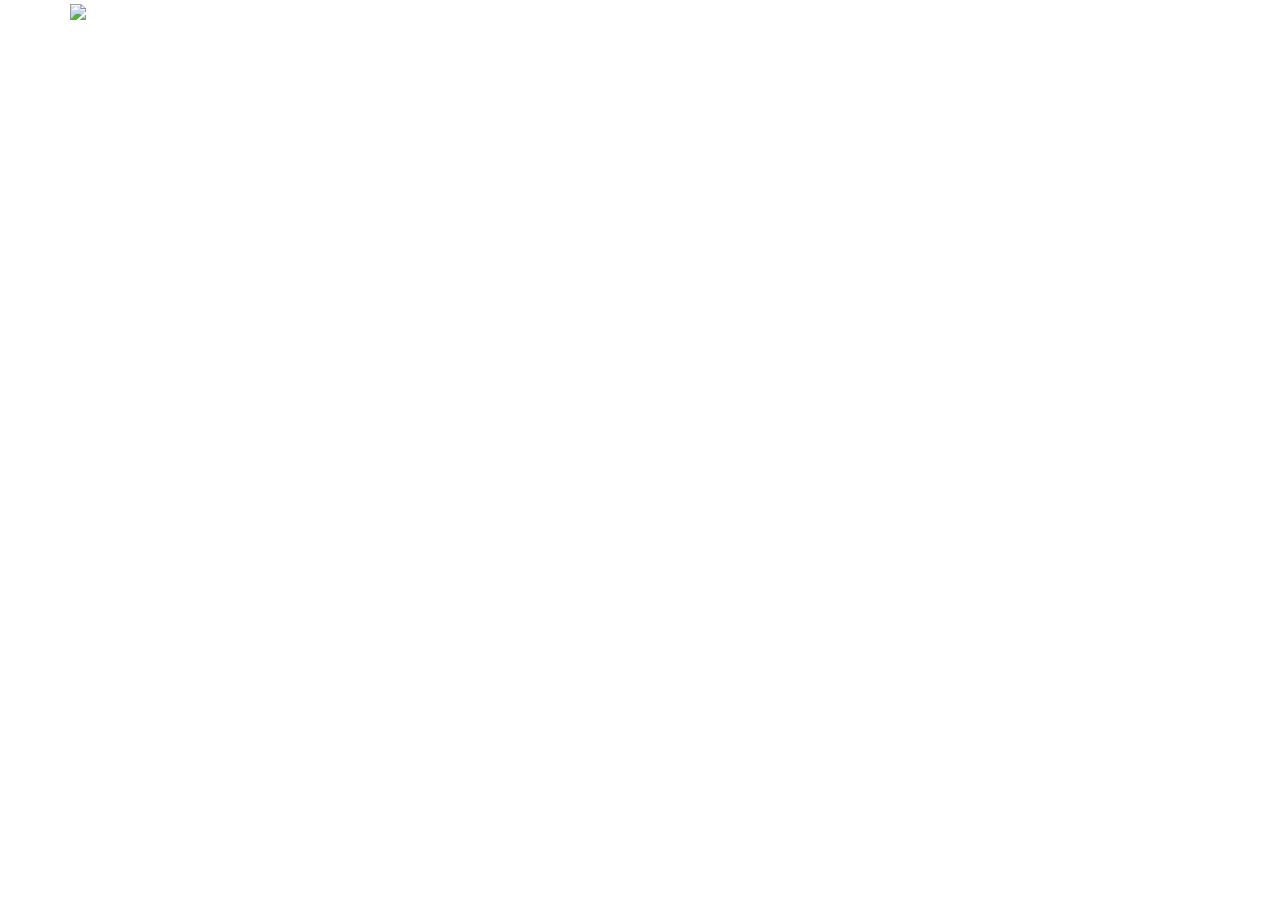
==== public/index.html @ f26f9c9f "Converted Bloc Jams to a single page application" ====
<!DOCTYPE html>
<html ng-app="BlocJams">
  <head>
    <title>Bloc Jams</title>
    <link rel="stylesheet" type="text/css" href="http://yui.yahooapis.com/3.17.1/build/cssreset/cssreset-min.css">
     <link href='http://fonts.googleapis.com/css?family=Open+Sans:400,800,600,700,300' rel='stylesheet' type='text/css'>
     <link rel="stylesheet" href="//netdna.bootstrapcdn.com/bootstrap/3.1.1/css/bootstrap.min.css">
     <link rel="stylesheet" type="text/css" href="/stylesheets/app.css">
     <script src="//ajax.googleapis.com/ajax/libs/jquery/2.1.1/jquery.min.js"></script>
     <script src="https://ajax.googleapis.com/ajax/libs/angularjs/1.2.15/angular.min.js"></script>
     <script src="//cdnjs.cloudflare.com/ajax/libs/angular-ui-router/0.2.10/angular-ui-router.min.js"></script>
     <script src="/javascripts/vendor.js"></script>
     <script src="/javascripts/app.js"></script>
     <script>
       require('scripts/app');
     </script>
  </head>
  <body>
     <nav class="player-header-nav navbar">
       <div class="container">
         <div class='navbar-header'> <!-- Nav Bar -->
           <a class='logo navbar-left'>
             <img src="/images/blocjams.png">
           </a>
         </div>
       </div>
     </nav>
     
     <!-- Render templates here -->
     <div ui-view></div>

  </body>
</html>
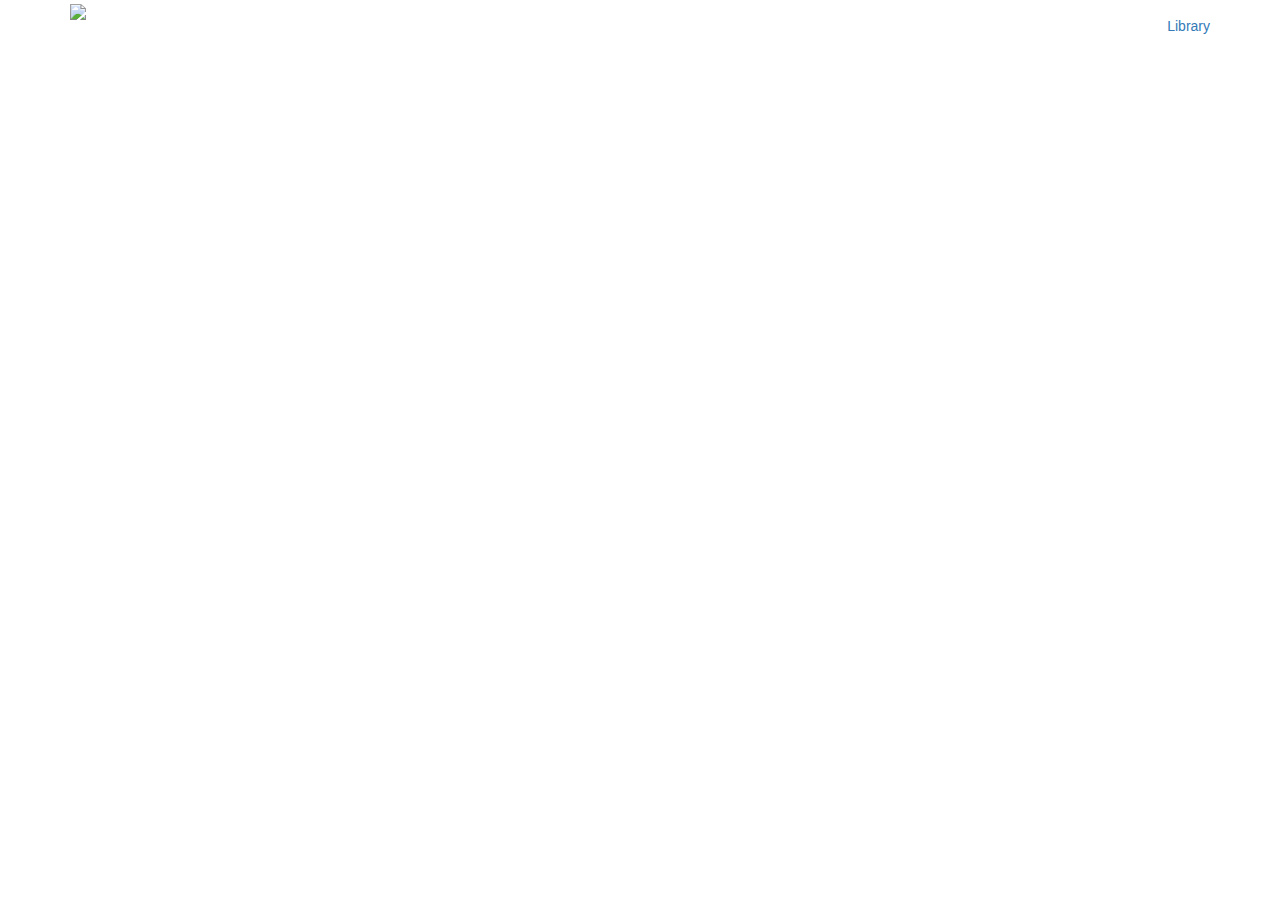
==== commit 00784be8: "Converted collection view to angular" ====
--- a/public/index.html
+++ b/public/index.html
@@ -5,6 +5,7 @@
     <link rel="stylesheet" type="text/css" href="http://yui.yahooapis.com/3.17.1/build/cssreset/cssreset-min.css">
      <link href='http://fonts.googleapis.com/css?family=Open+Sans:400,800,600,700,300' rel='stylesheet' type='text/css'>
      <link rel="stylesheet" href="//netdna.bootstrapcdn.com/bootstrap/3.1.1/css/bootstrap.min.css">
+     <link href="//netdna.bootstrapcdn.com/font-awesome/4.1.0/css/font-awesome.min.css" rel="stylesheet">
      <link rel="stylesheet" type="text/css" href="/stylesheets/app.css">
      <script src="//ajax.googleapis.com/ajax/libs/jquery/2.1.1/jquery.min.js"></script>
      <script src="https://ajax.googleapis.com/ajax/libs/angularjs/1.2.15/angular.min.js"></script>
@@ -19,10 +20,13 @@
      <nav class="player-header-nav navbar">
        <div class="container">
          <div class='navbar-header'> <!-- Nav Bar -->
-           <a class='logo navbar-left'>
+           <a ui-sref='landing' class='logo navbar-left'>
              <img src="/images/blocjams.png">
            </a>
          </div>
+         <ul class="nav navbar-nav navbar-right">
+           <li><a ui-sref='collection'>Library</a></li> 
+         </ul>
        </div>
      </nav>
      
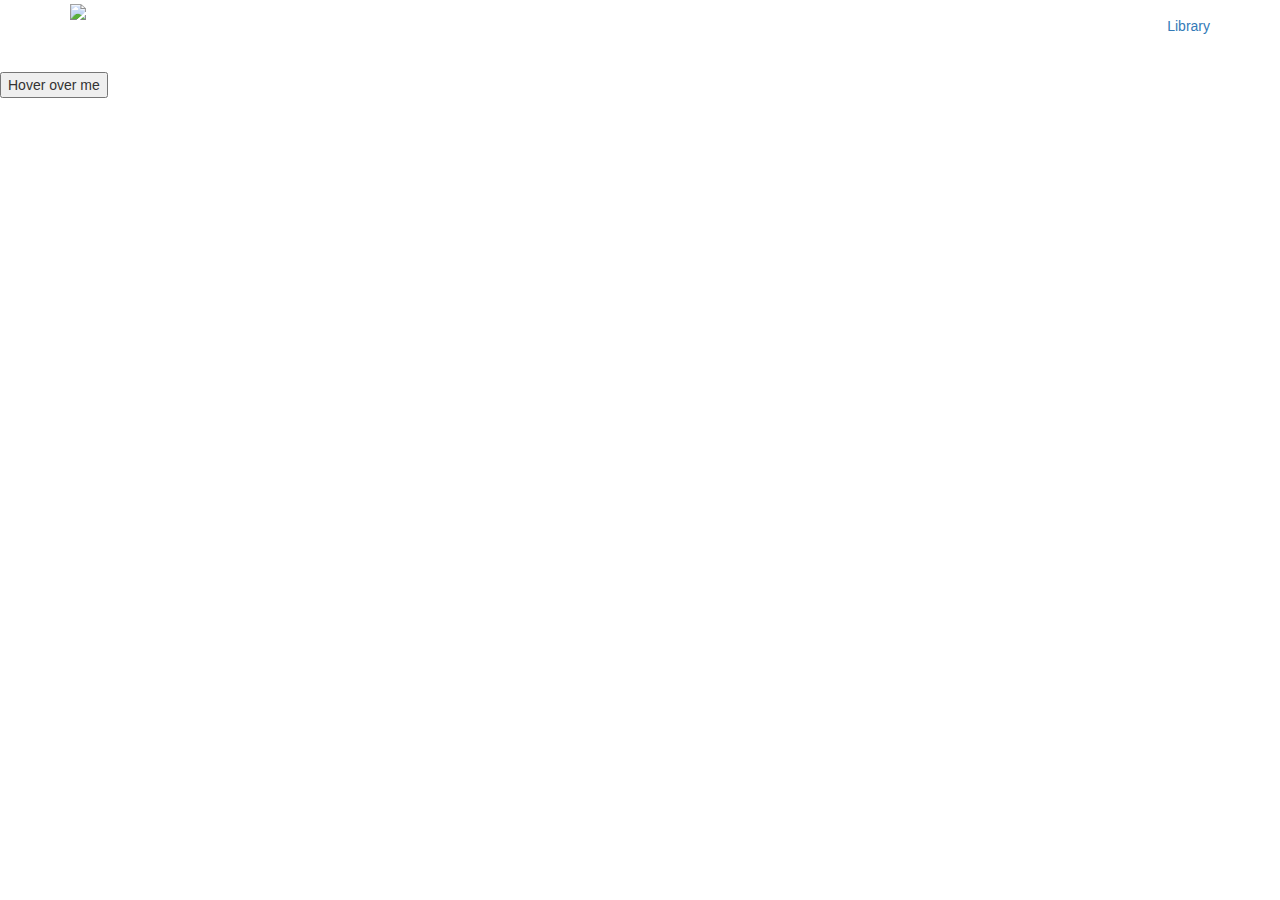
==== commit b2abb5f9: "Experimenting with directives" ====
--- a/public/index.html
+++ b/public/index.html
@@ -10,6 +10,7 @@
      <script src="//ajax.googleapis.com/ajax/libs/jquery/2.1.1/jquery.min.js"></script>
      <script src="https://ajax.googleapis.com/ajax/libs/angularjs/1.2.15/angular.min.js"></script>
      <script src="//cdnjs.cloudflare.com/ajax/libs/angular-ui-router/0.2.10/angular-ui-router.min.js"></script>
+     <script src="//cdnjs.cloudflare.com/ajax/libs/buzz/1.1.0/buzz.min.js"></script>
      <script src="/javascripts/vendor.js"></script>
      <script src="/javascripts/app.js"></script>
      <script>
@@ -32,6 +33,8 @@
      
      <!-- Render templates here -->
      <div ui-view></div>
+     <click-me></click-me>
+     <button count-hover-time ng-mouseover="onHover()">Hover over me</button>
 
   </body>
 </html>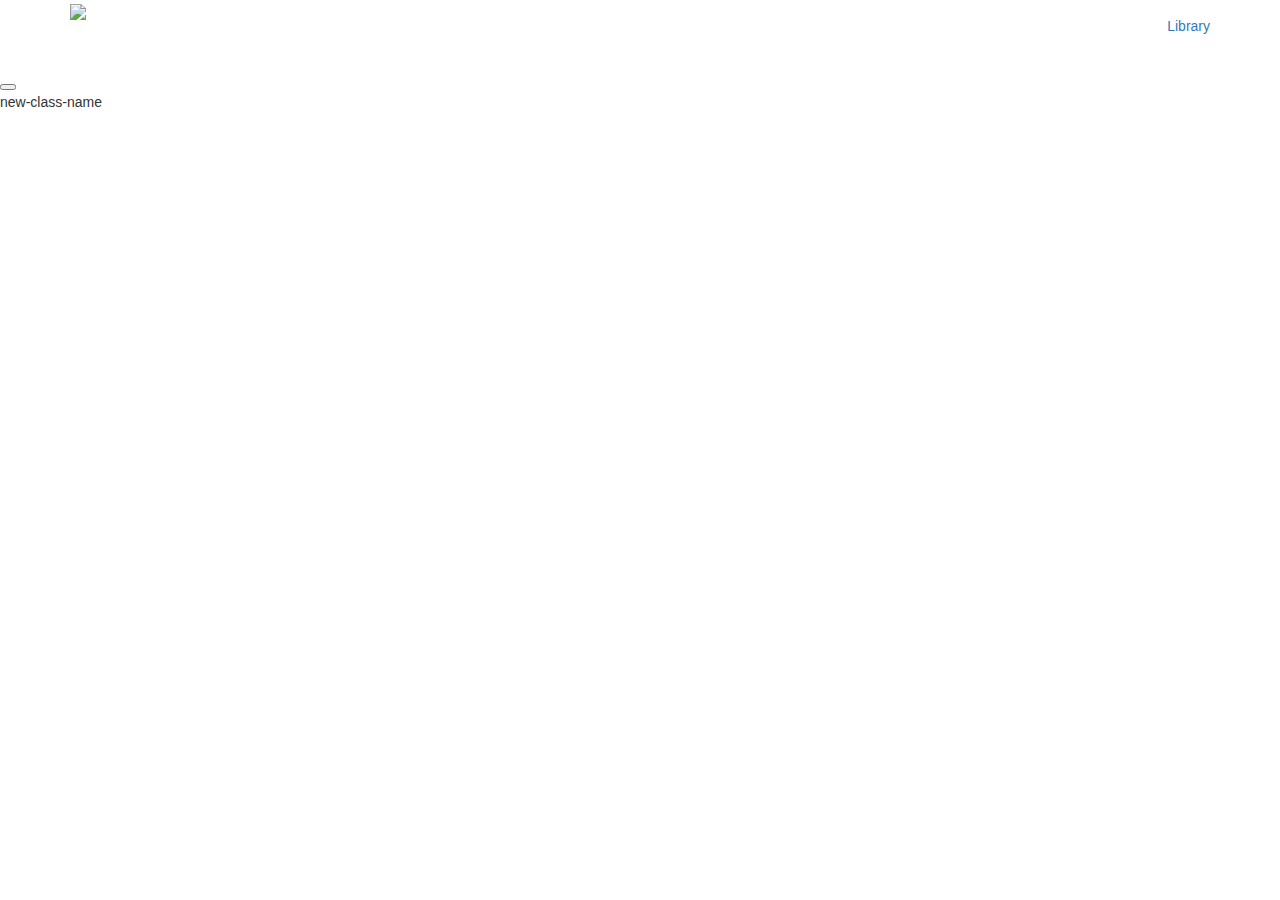
==== commit 7d9742ee: "Built some experimental directives." ====
--- a/public/index.html
+++ b/public/index.html
@@ -34,7 +34,8 @@
      <!-- Render templates here -->
      <div ui-view></div>
      <click-me></click-me>
-     <button count-hover-time ng-mouseover="onHover()">Hover over me</button>
+     <button count-hover-time></button>
+     <p classify>new-class-name</p>
 
   </body>
 </html>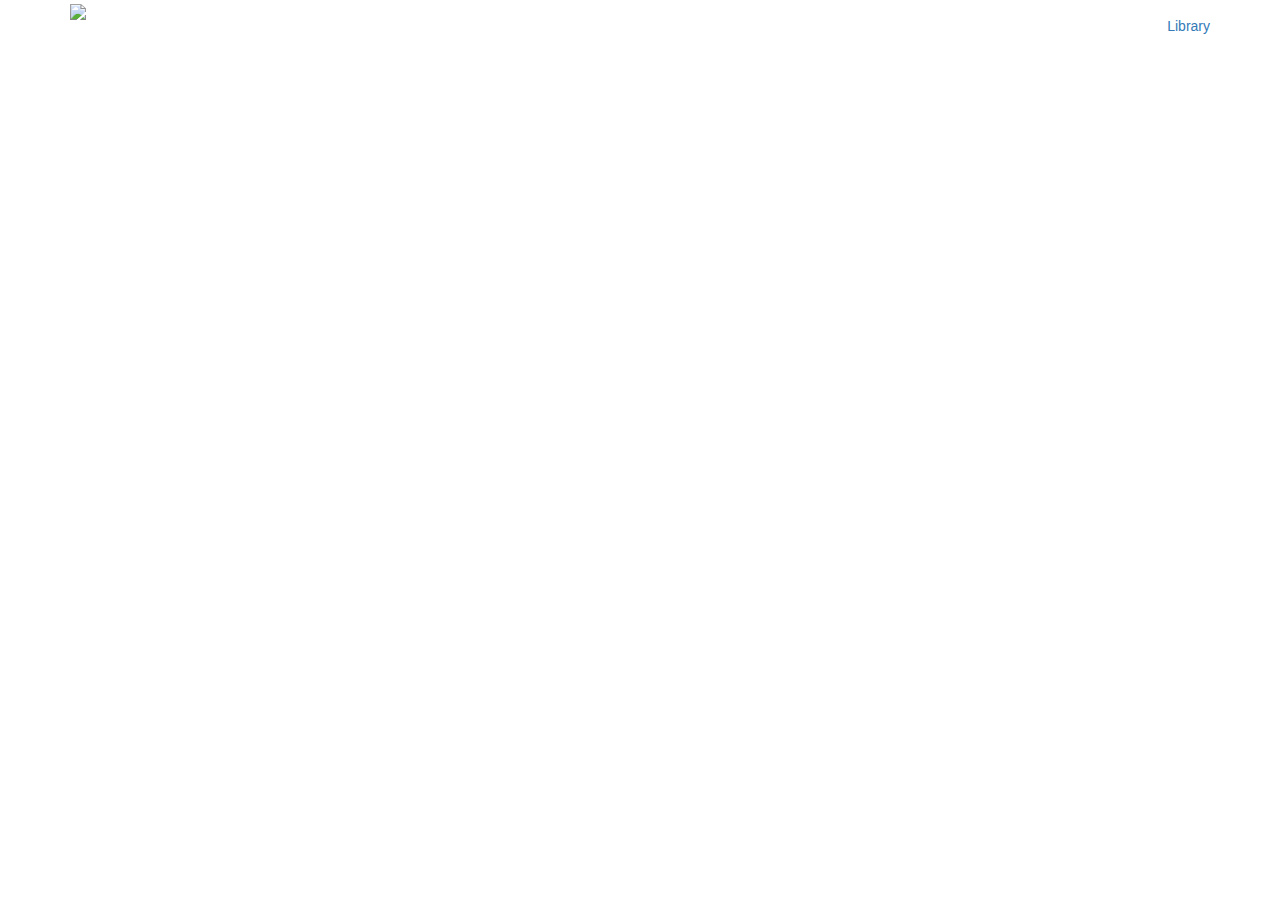
==== commit 0c87fe3b: "ConsoleLogger service experiments" ====
--- a/public/index.html
+++ b/public/index.html
@@ -33,9 +33,6 @@
      
      <!-- Render templates here -->
      <div ui-view></div>
-     <click-me></click-me>
-     <button count-hover-time></button>
-     <p classify>new-class-name</p>
-
+     
   </body>
 </html>